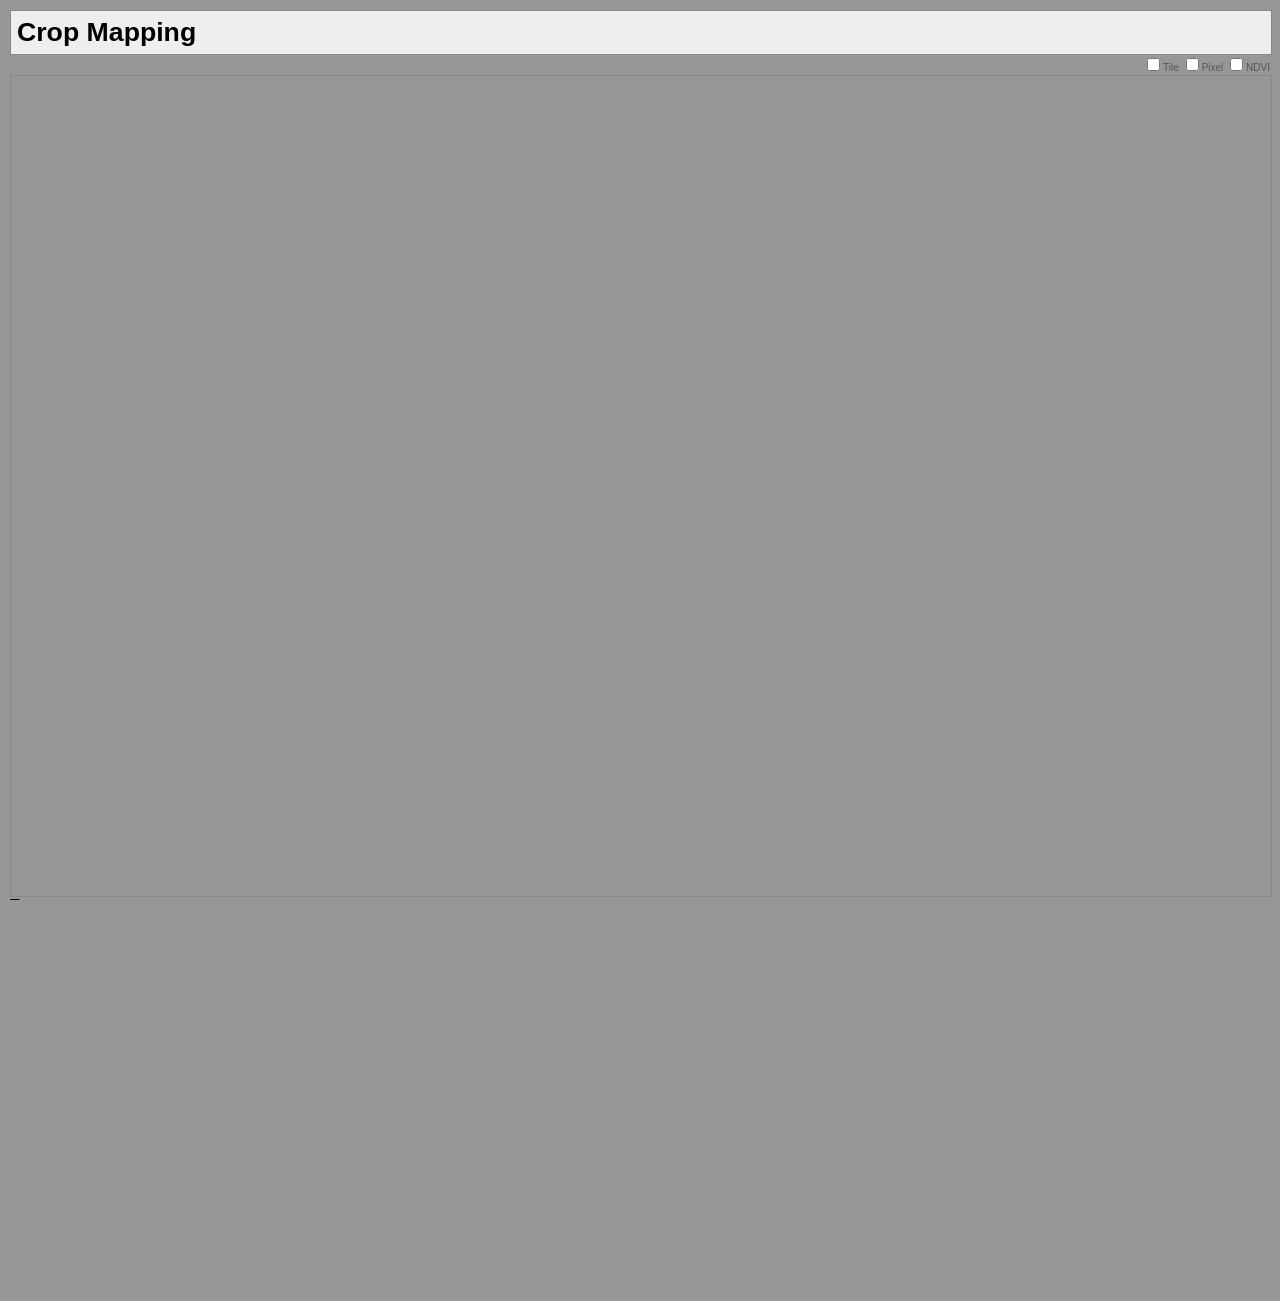
==== serv/web/index.html @ 9e2d5eb1 "fix bugs" ====
<!DOCTYPE html PUBLIC "-//W3C//DTD XHTML 1.0 Strict//EN" "http://www.w3.org/TR/xhtml1/DTD/xhtml1-strict.dtd">
<html xmlns="http://www.w3.org/1999/xhtml"
  <head>
	<title>Crop Mapping</title>
	<meta http-equiv='imagetoolbar' content='no'/>
	<style type="text/css"> v\:* {behavior:url(#default#VML);}
		html, body { overflow: hidden; padding: 0; height: 100%; width: 100%; font-family: 'Lucida Grande',Geneva,Arial,Verdana,sans-serif; }
		body { margin: 10px; background: #fff; }
		h1 { margin: 0; padding: 6px; border:0; font-size: 20pt; }
	#header { height: 43px; padding: 0; background-color: #eee; border: 1px solid #888; }
	#subheader { height: 12px; text-align: right; font-size: 10px; color: #555;}
	#map { height: 95%; border: 1px solid #888; }
	.olImageLoadError { display: none; }
	.olControlLayerSwitcher .layersDiv { border-radius: 10px 0 0 10px; } 
</style>

	<link rel="stylesheet" type="text/css" href="pub/jquery-ui-1.11.4/jquery-ui.min.css">
	<link rel="stylesheet" href="pub/ol/theme/default/style.css" type="text/css">
	<script src="pub/jquery-1.11.3.min.js"></script>
	<script src="pub/jquery-ui-1.11.4/jquery-ui.min.js"></script>
	<script src="pub/url.js"></script>

	<link rel="stylesheet" type="text/css" href="css/main.css">
	<script src="pub/jquery.cookie.js"></script>

	<script src='http://maps.google.com/maps/api/js?sensor=false&v=3.7'></script>
	<script src="http://www.openlayers.org/api/2.12/OpenLayers.js"></script>

	<script src="js/main.js"></script>
	<script src="js/map_controls.js"></script>
	<script src="js/map.js"></script>
	  </head>
	  <body>
		<div id="header"><h1>Crop Mapping</h1></div>
		<div id="subheader">
			<input type="checkbox" id="btn_wrs_tile" /><label for="btn_wrs_tile">Tile</label>
			<input type="checkbox" id="btn_wrs_pixel" /><label for="btn_wrs_pixel">Pixel</label>
			<input type="checkbox" id="btn_ndvi" /><label for="btn_ndvi">NDVI</label>
		</div>
		<div id="map">
		</div>
		<div id='status'><span id='txt_status'>Test</span></div>
		<script type="text/javascript" >resize()</script>
	  </body>

	<p id='dlg_ndvi' title='NDVI' style="text-align: left;">
		<img id="img_ndvi" src="" style="height: 350px; width: 700px;"></img>
	</p>
	<p id='dlg_alert' title='Info' style="text-align: left;">
	</p>
	</html>
---- serv/web/css/main.css ----
body {color:#000;background:#979797; margin-top: 0px; font-family: arial,sans-serif;} 
.olBingAttribution {display: none;}
.aerialwithlabels {display: none;}
.ui-dialog { z-index: 100000 !important ;}
#header {margin: 0px; margin-top: 10px;}
.layersDiv {background-color: #7092ae !important;}
#subheader {height: 20px;}
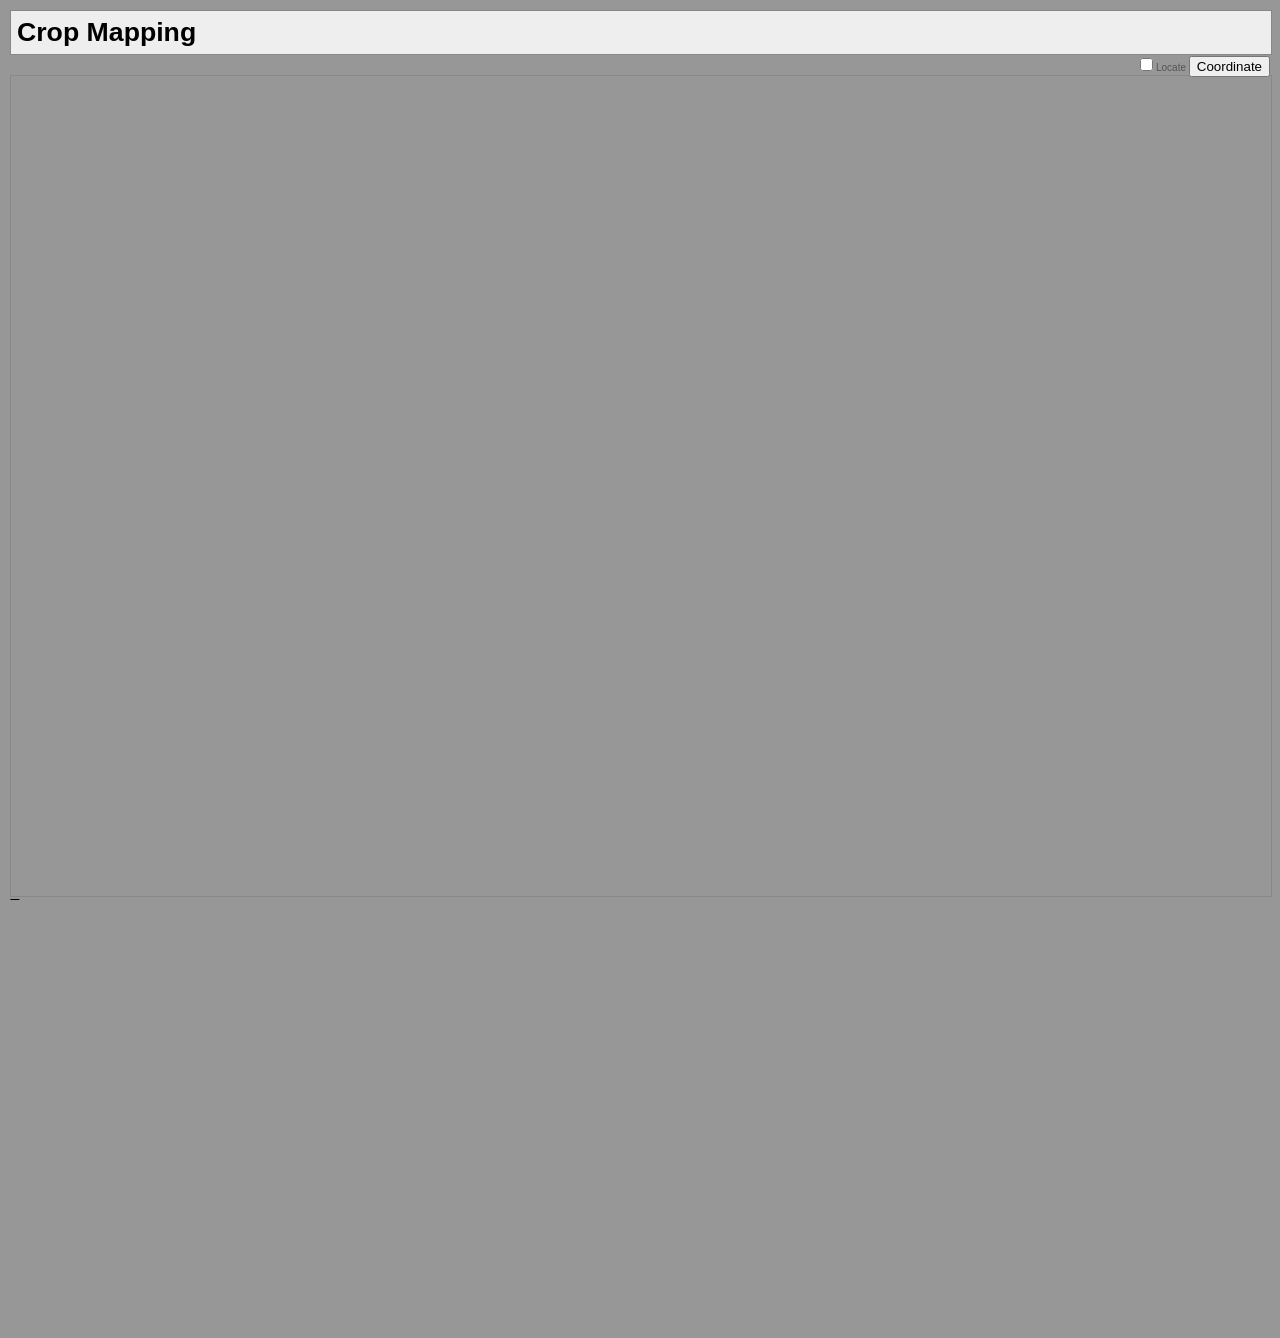
==== commit ed753eda: "fix bugs" ====
--- a/serv/web/index.html
+++ b/serv/web/index.html
@@ -33,9 +33,12 @@
 	  <body>
 		<div id="header"><h1>Crop Mapping</h1></div>
 		<div id="subheader">
+			<!--
 			<input type="checkbox" id="btn_wrs_tile" /><label for="btn_wrs_tile">Tile</label>
-			<input type="checkbox" id="btn_wrs_pixel" /><label for="btn_wrs_pixel">Pixel</label>
 			<input type="checkbox" id="btn_ndvi" /><label for="btn_ndvi">NDVI</label>
+			-->
+			<input type="checkbox" id="btn_wrs_pixel" /><label for="btn_wrs_pixel">Locate</label>
+			<button id="btn_goto_location">Coordinate</button>
 		</div>
 		<div id="map">
 		</div>
@@ -48,4 +51,9 @@
 	</p>
 	<p id='dlg_alert' title='Info' style="text-align: left;">
 	</p>
+	<p id='dlg_goto_location' title='Coordinate' style="text-align: left;">
+		<label for="val_goto_location_x">Lon: </label><input style='width: 100px;' id="val_goto_location_x" value='0.0' />
+		<span> &nbsp; </span>
+		<label for="val_goto_location_y">Lat: </label><input style='width: 100px;' id="val_goto_location_y" value='0.0' />
+	</p>
 	</html>
